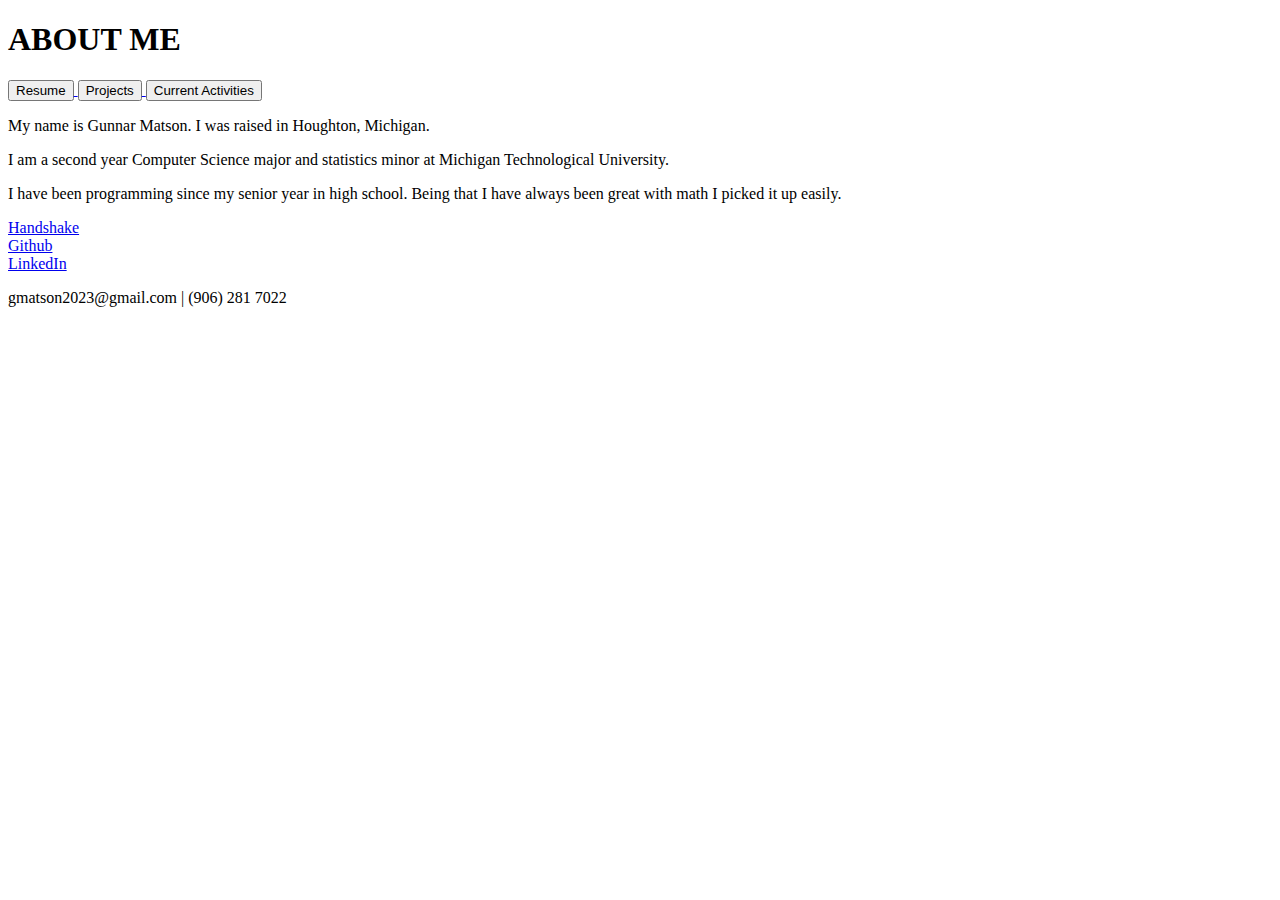
==== index.html @ 869d9365 "Update index.html" ====
<!DOCTYPE html>
<html>
<head>
    <title>About Me</title>
    <link rel="stylesheet" herf="index.css">
</head>
<body>
    <div class="top">
        <h1>ABOUT ME</h1>
        <a href="./resume"> <button>Resume</button> </a>
        <a href="./projects"> <button>Projects</button> </a>
        <a href="./current"> <button>Current Activities</button> </a>
    </div>
    <div class="info">
        <p>My name is Gunnar Matson. I was raised in Houghton, Michigan.</p>
        <p>I am a second year Computer Science major and statistics minor at Michigan Technological University.</p>
        <p>I have been programming since my senior year in high school. Being that I have always been great with math I picked it up easily.</p>
    </div>
    <div class="contact-links">
        <a href="https://app.joinhandshake.com/profiles/sz789y" target="_blank">Handshake</a><br>
        <a href="https://github.com/matsong23" target="_blank">Github</a><br>
        <a href="https://www.linkedin.com/in/gunnarmatson/" target="_blank">LinkedIn</a><br>
        <p>gmatson2023@gmail.com | (906) 281 7022</p>
    </div>
</body>
</html>
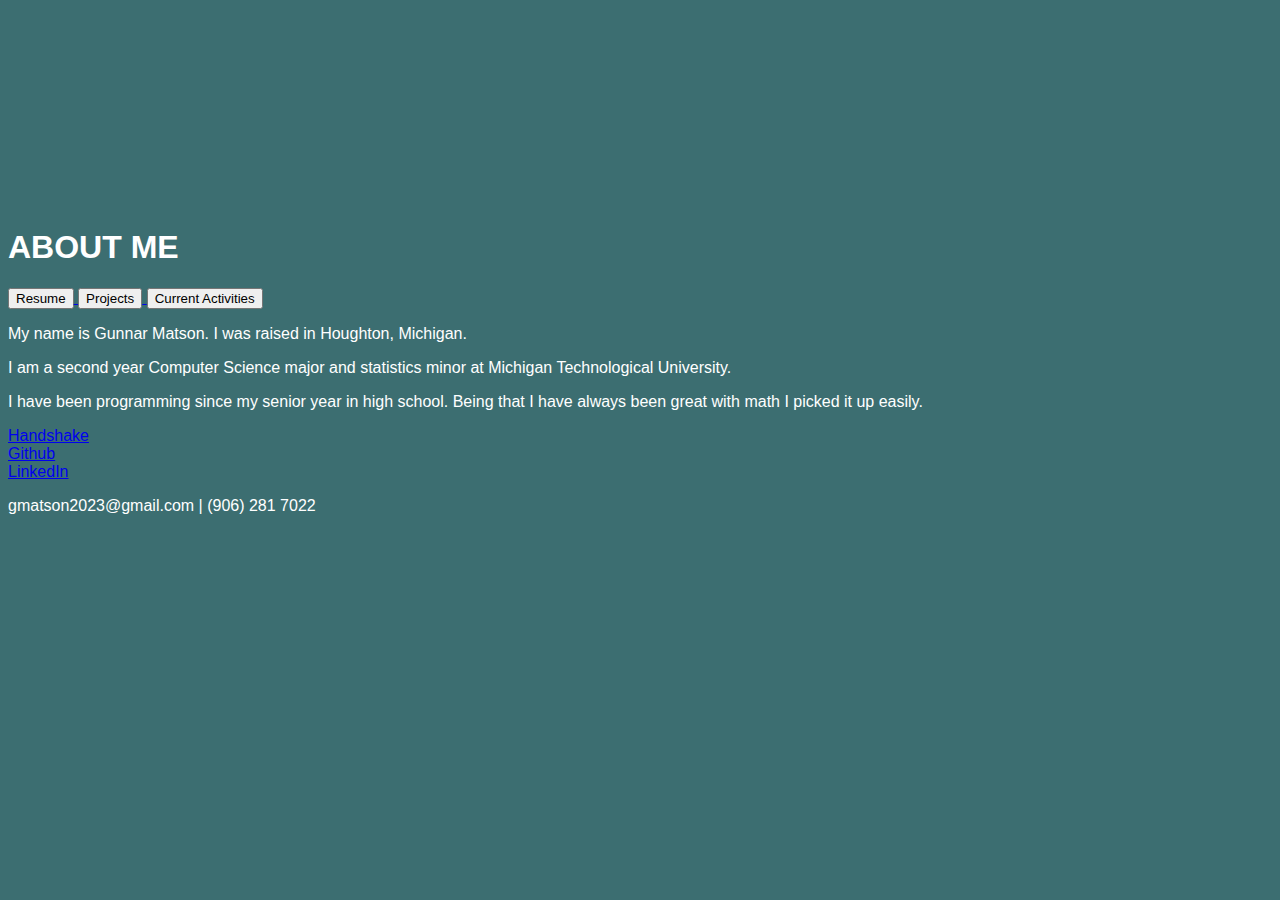
==== commit d81ddf1e: "Update index.html" ====
--- a/index.html
+++ b/index.html
@@ -2,7 +2,7 @@
 <html>
 <head>
     <title>About Me</title>
-    <link rel="stylesheet" herf="index.css">
+    <link rel="stylesheet" href="./resume.css">
 </head>
 <body>
     <div class="top">
--- a/resume.css
+++ b/resume.css
@@ -0,0 +1,57 @@
+body {
+    background-color: #3C6E71;
+    color: #ffffff;
+    line-hieght: 2;
+    font-family: Arial, sans-serif;
+    padding-top: 200px;
+}
+
+header {
+    background-color: #353535;
+    color: #ffffff;
+    text-align: center;
+    width: 100%;
+    top: 0;
+    left: 0;
+    position: fixed;
+    padding: 20px;
+}
+
+.college-info {
+    text-align: center;
+}
+
+.course-lang {
+    display: flex;
+    gap: 20%;
+}
+
+.courses {
+    padding: 20px;
+    width: 60%;
+    line-style-position: outside;
+    margin-left: 5%;
+    background-color: #284b63;
+}
+
+.lang-tool {
+    padding: 20px;
+    width: 20%;
+    height: 30%;
+    line-style-position: outside;
+    margin-right: 5%;
+    background-color: #284b63;
+}
+
+.buttons {
+    text-align: center;
+    background-color: #353535;
+    padding: 15px;
+}
+
+h2 {
+    background-color: #353535;
+    padding: 15px;
+    text-align: center;
+    display: inline-block;
+}
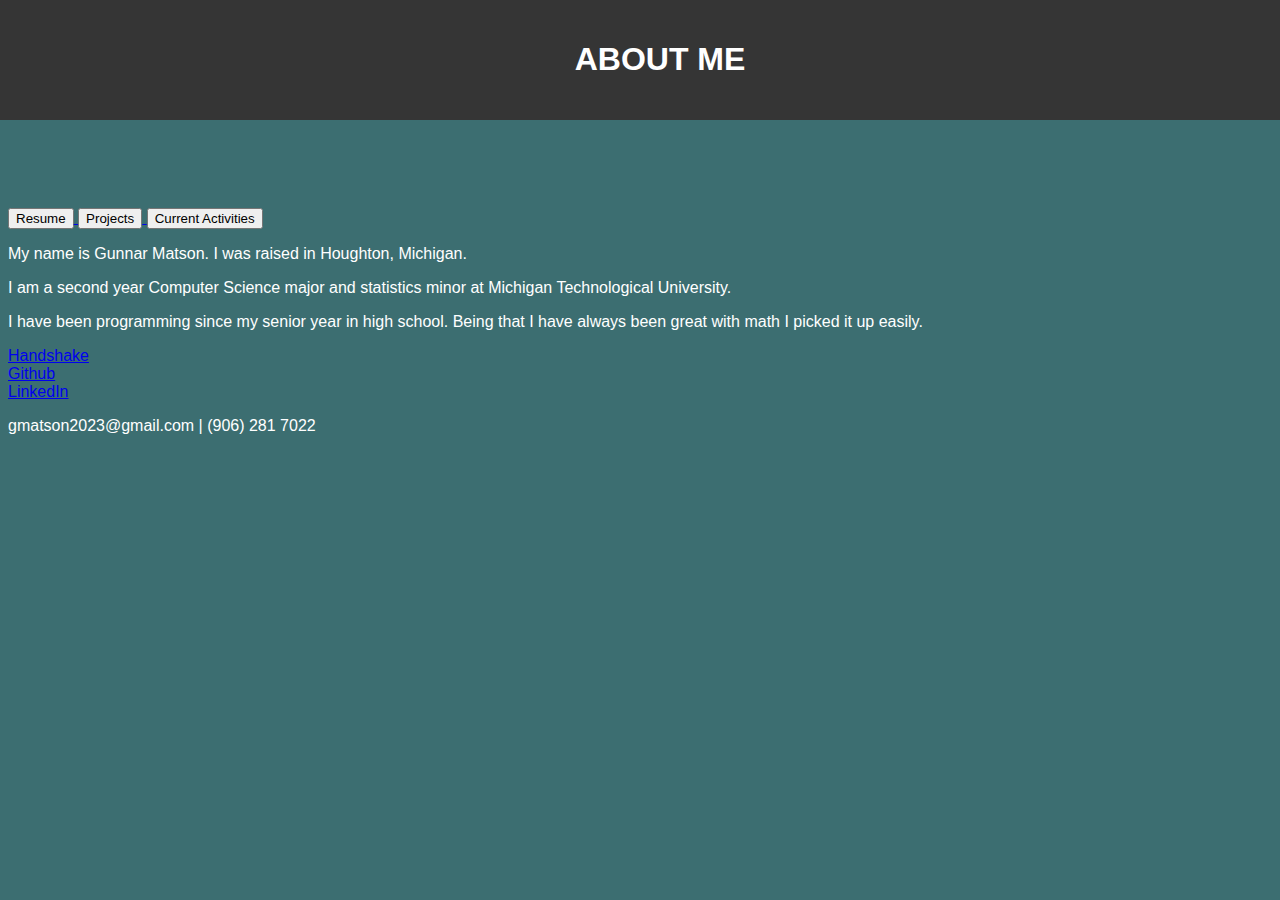
==== commit 42f96d98: "Update index.html" ====
--- a/index.html
+++ b/index.html
@@ -5,8 +5,10 @@
     <link rel="stylesheet" href="./resume.css">
 </head>
 <body>
+    <header>
+        <h1>ABOUT ME</h1>
+    </header>
     <div class="top">
-        <h1>ABOUT ME</h1>
         <a href="./resume"> <button>Resume</button> </a>
         <a href="./projects"> <button>Projects</button> </a>
         <a href="./current"> <button>Current Activities</button> </a>
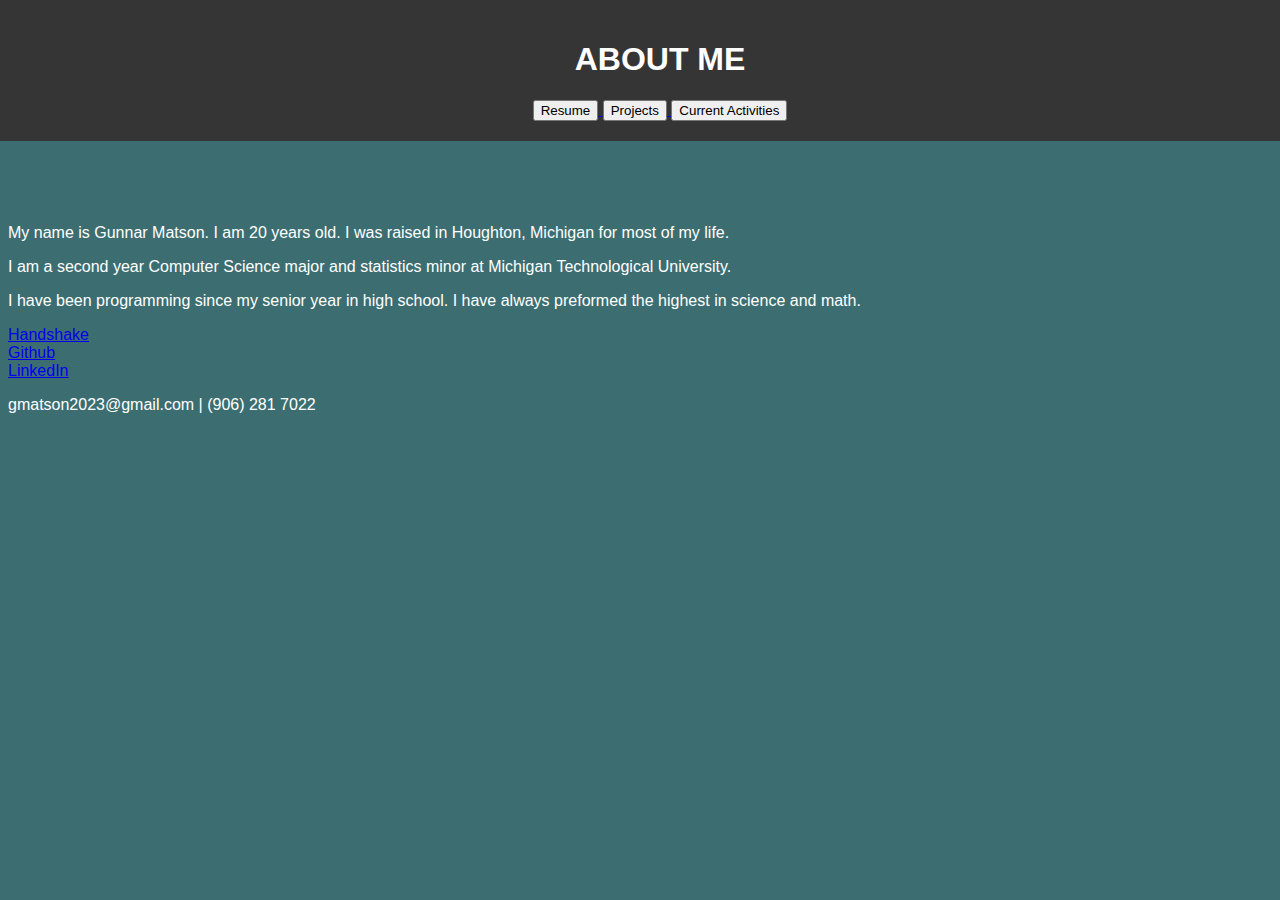
==== commit 6ef0791f: "Update index.html" ====
--- a/index.html
+++ b/index.html
@@ -7,16 +7,14 @@
 <body>
     <header>
         <h1>ABOUT ME</h1>
-    </header>
-    <div class="top">
         <a href="./resume"> <button>Resume</button> </a>
         <a href="./projects"> <button>Projects</button> </a>
         <a href="./current"> <button>Current Activities</button> </a>
-    </div>
+    </header>
     <div class="info">
-        <p>My name is Gunnar Matson. I was raised in Houghton, Michigan.</p>
+        <p>My name is Gunnar Matson. I am 20 years old. I was raised in Houghton, Michigan for most of my life.</p>
         <p>I am a second year Computer Science major and statistics minor at Michigan Technological University.</p>
-        <p>I have been programming since my senior year in high school. Being that I have always been great with math I picked it up easily.</p>
+        <p>I have been programming since my senior year in high school. I have always preformed the highest in science and math.</p>
     </div>
     <div class="contact-links">
         <a href="https://app.joinhandshake.com/profiles/sz789y" target="_blank">Handshake</a><br>
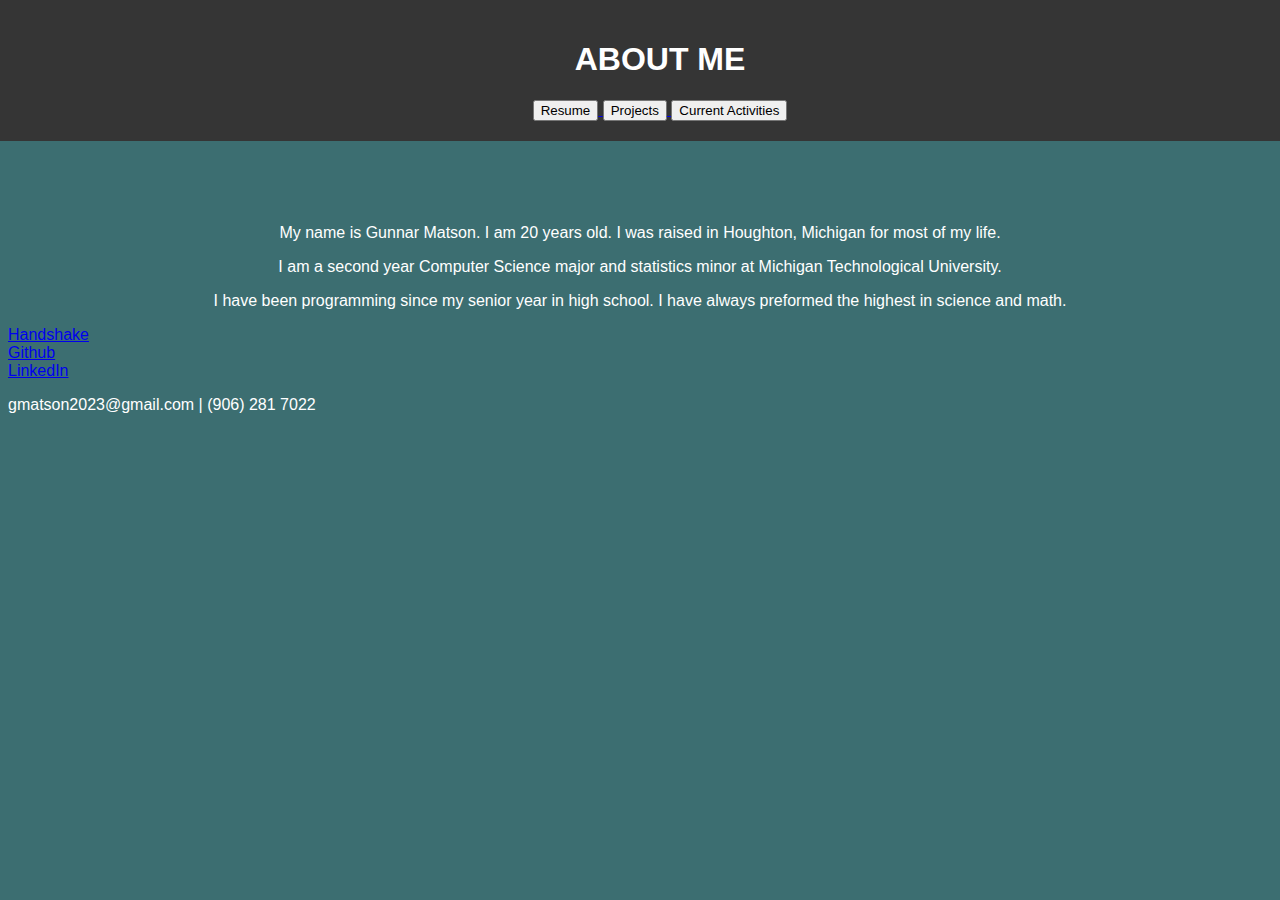
==== commit 6fc34f85: "Update index.html" ====
--- a/index.html
+++ b/index.html
@@ -2,7 +2,7 @@
 <html>
 <head>
     <title>About Me</title>
-    <link rel="stylesheet" href="./resume.css">
+    <link rel="stylesheet" href="./index.css">
 </head>
 <body>
     <header>
--- a/index.css
+++ b/index.css
@@ -0,0 +1,26 @@
+body {
+    background-color: #3C6E71;
+    color: #ffffff;
+    line-hieght: 2;
+    font-family: Arial, sans-serif;
+    padding-top: 200px;
+}
+
+header {
+    background-color: #353535;
+    color: #ffffff;
+    text-align: center;
+    width: 100%;
+    top: 0;
+    left: 0;
+    position: fixed;
+    padding: 20px;
+}
+
+.info {
+  text-align: center;
+}
+
+.links {
+  text-align: center;
+}
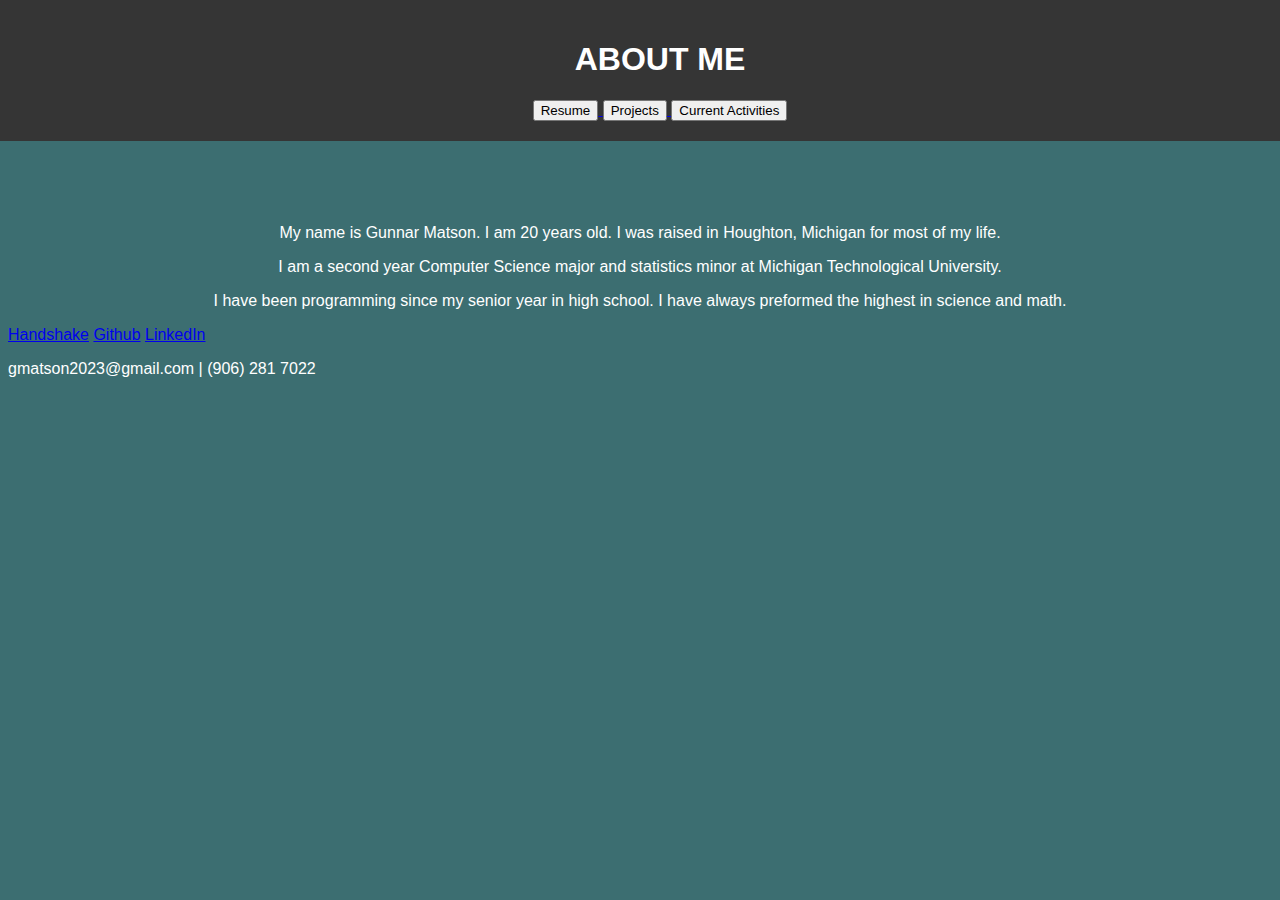
==== commit 2a9806e0: "Update index.html" ====
--- a/index.html
+++ b/index.html
@@ -16,9 +16,9 @@
         <p>I am a second year Computer Science major and statistics minor at Michigan Technological University.</p>
         <p>I have been programming since my senior year in high school. I have always preformed the highest in science and math.</p>
     </div>
-    <div class="contact-links">
-        <a href="https://app.joinhandshake.com/profiles/sz789y" target="_blank">Handshake</a><br>
-        <a href="https://github.com/matsong23" target="_blank">Github</a><br>
+    <div class="contact-info">
+        <a href="https://app.joinhandshake.com/profiles/sz789y" target="_blank">Handshake</a>
+        <a href="https://github.com/matsong23" target="_blank">Github</a>
         <a href="https://www.linkedin.com/in/gunnarmatson/" target="_blank">LinkedIn</a><br>
         <p>gmatson2023@gmail.com | (906) 281 7022</p>
     </div>
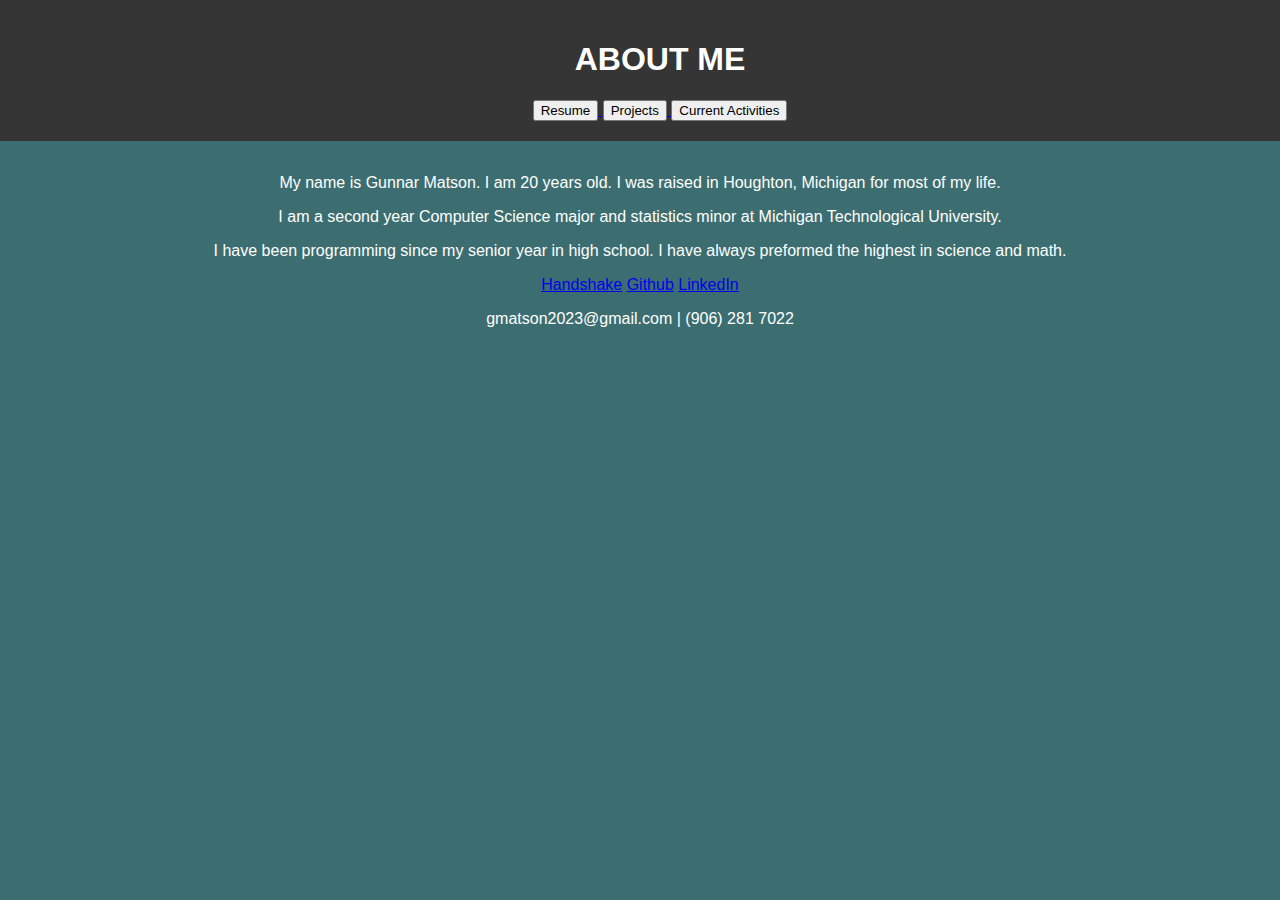
==== commit 40ca8ec1: "css folder" ====
--- a/index.html
+++ b/index.html
@@ -2,7 +2,7 @@
 <html>
 <head>
     <title>About Me</title>
-    <link rel="stylesheet" href="./index.css">
+    <link rel="stylesheet" href="./CSS/index.css">
 </head>
 <body>
     <header>
--- a/CSS/index.css
+++ b/CSS/index.css
@@ -0,0 +1,26 @@
+body {
+    background-color: #3C6E71;
+    color: #ffffff;
+    line-hieght: 2;
+    font-family: Arial, sans-serif;
+    padding-top: 150px;
+}
+
+header {
+    background-color: #353535;
+    color: #ffffff;
+    text-align: center;
+    width: 100%;
+    top: 0;
+    left: 0;
+    padding: 20px;
+    position: fixed;
+}
+
+.info {
+    text-align: center;
+}
+
+.contact-info {
+    text-align: center;
+}
